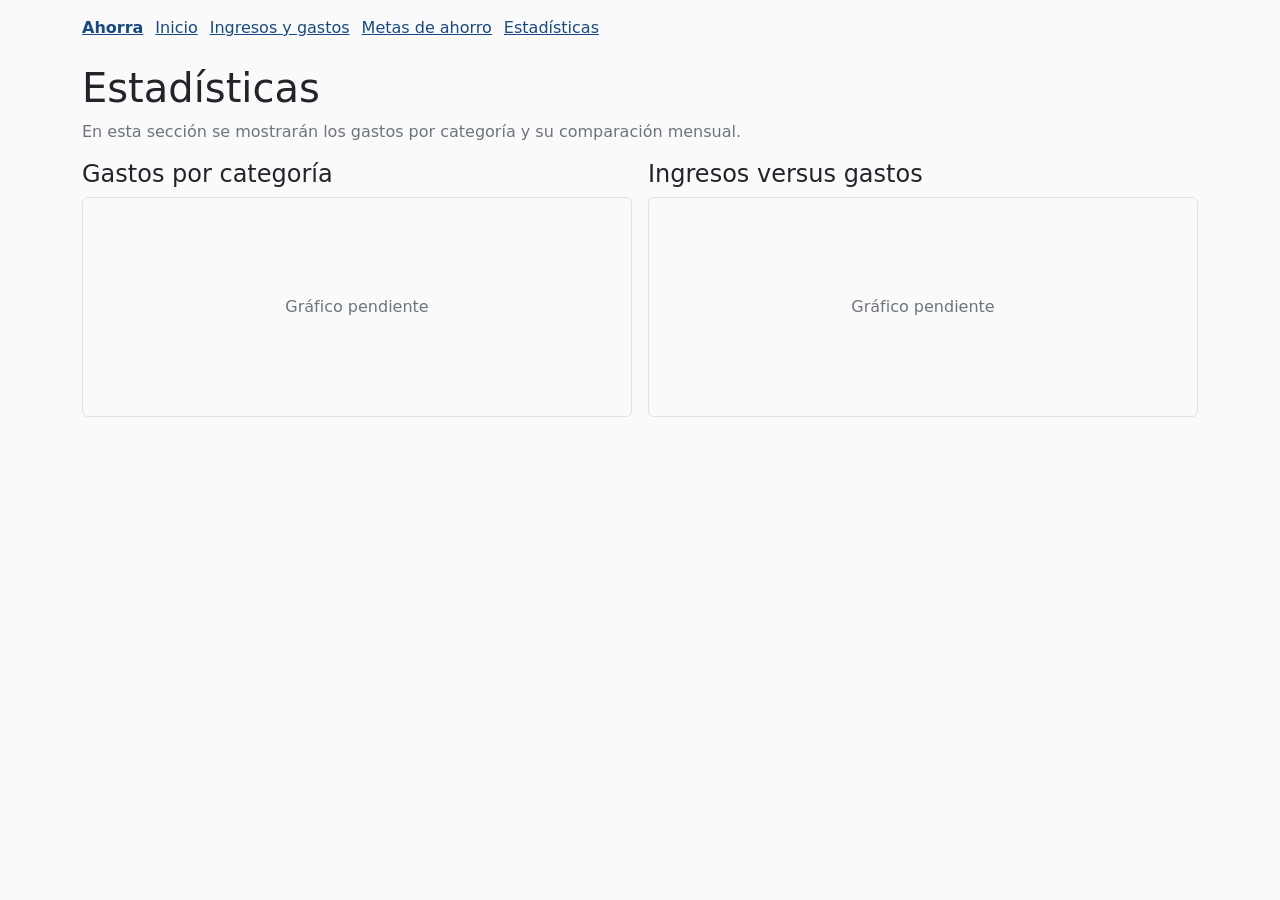
==== estadisticas.html @ a29a4659 "Página base Esta es la versión básica de la página, claramente sujeta a los cambios futuros" ====
<!doctype html>
<html lang="es">

<head>
  <meta charset="utf-8">
  <meta name="viewport" content="width=device-width, initial-scale=1">
  <meta name="description" content="Proyecto Ahorra: control de finanzas personales.">
  <title>Estadísticas | Ahorra</title>
  <link href="https://cdn.jsdelivr.net/npm/bootstrap@5.3.8/dist/css/bootstrap.min.css" rel="stylesheet">
  <link rel="stylesheet" href="assets/css/styles.css">
</head>

<body class="d-flex flex-column min-vh-100">
  <a class="visually-hidden-focusable" href="#contenido">Saltar al contenido</a>
  <header class="container pt-3">
    <nav class="navegacion-provisional" aria-label="Navegación provisional">
      <a href="index.html"><strong>Ahorra</strong></a>
      <a href="index.html">Inicio</a>
      <a href="ingresos-gastos.html">Ingresos y gastos</a>
      <a href="metas-ahorro.html">Metas de ahorro</a>
      <a href="estadisticas.html" aria-current="page">Estadísticas</a>
    </nav>
  </header>
  <main id="contenido" class="container py-4 flex-grow-1">
    <h1>Estadísticas</h1>
    <p class="text-secondary">En esta sección se mostrarán los gastos por categoría y su comparación mensual.</p>
    <div class="row g-3">
      <section class="col-12 col-md-6" aria-labelledby="grafico-categorias-titulo">
        <h2 id="grafico-categorias-titulo" class="h4">Gastos por categoría</h2>
        
        <div class="grafico-pendiente border rounded text-secondary p-3">Gráfico pendiente</div>
      </section>
      <section class="col-12 col-md-6" aria-labelledby="grafico-periodo-titulo">
        <h2 id="grafico-periodo-titulo" class="h4">Ingresos versus gastos</h2>
  
        <div class="grafico-pendiente border rounded text-secondary p-3">Gráfico pendiente</div>
      </section>
    </div>
  </main>

  <script src="assets/js/main.js" defer></script>
</body>

</html>
---- assets/css/styles.css ----
body {
    background-color: #fafafa;
}

.nav-link,
.navegacion-provisional a {
    color: #174a83;
}

.navegacion-provisional {
    display: flex;
    flex-wrap: wrap;
    gap: 0.75rem;
    align-items: center;
}

.grafico-pendiente {
    min-height: 220px;
    display: grid;
    place-items: center;
}
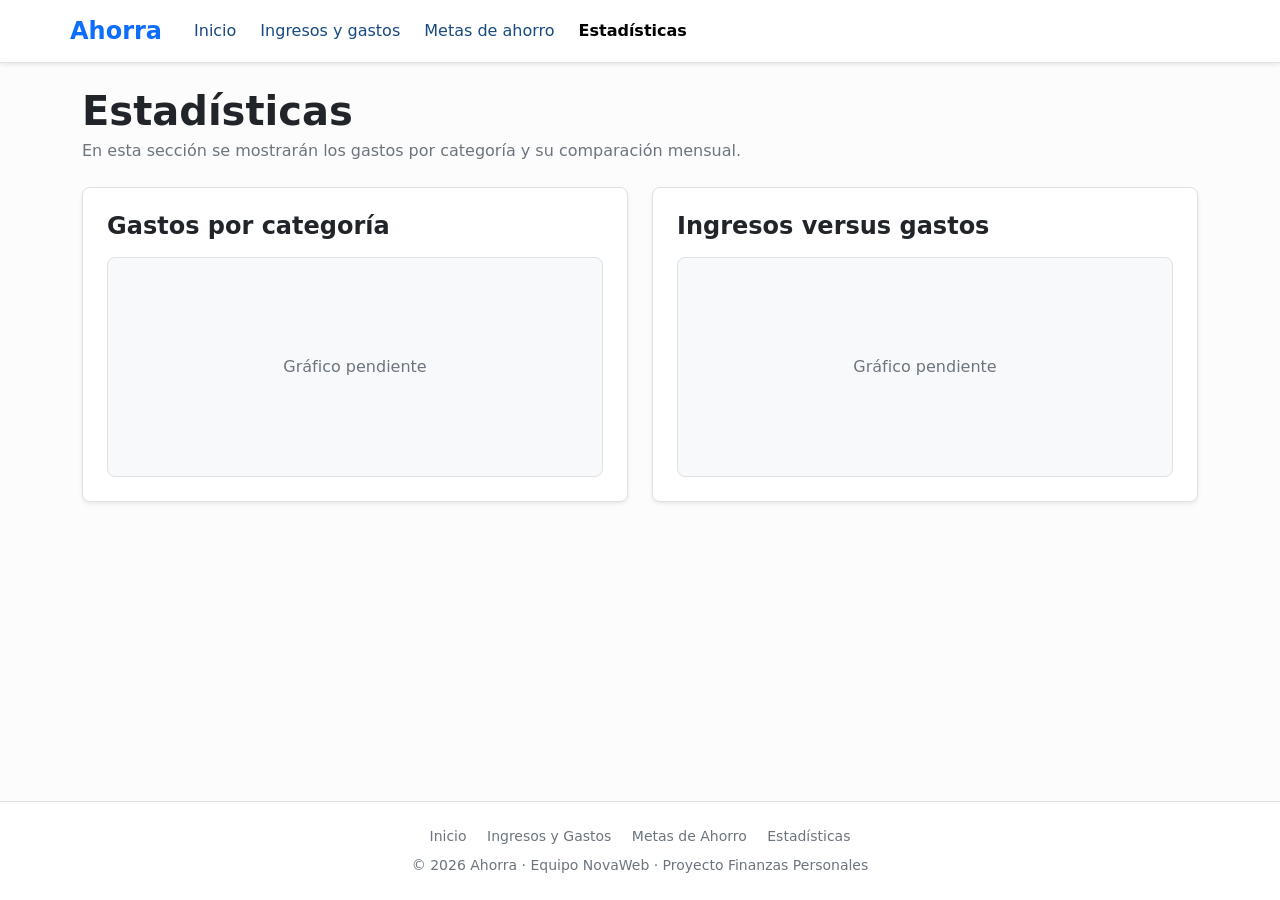
==== commit b96ec1fc: "Add files via upload" ====
--- a/estadisticas.html
+++ b/estadisticas.html
@@ -10,33 +10,57 @@
   <link rel="stylesheet" href="assets/css/styles.css">
 </head>
 
-<body class="d-flex flex-column min-vh-100">
+<body class="d-flex flex-column min-vh-100 bg-light-subtle">
   <a class="visually-hidden-focusable" href="#contenido">Saltar al contenido</a>
-  <header class="container pt-3">
-    <nav class="navegacion-provisional" aria-label="Navegación provisional">
-      <a href="index.html"><strong>Ahorra</strong></a>
-      <a href="index.html">Inicio</a>
-      <a href="ingresos-gastos.html">Ingresos y gastos</a>
-      <a href="metas-ahorro.html">Metas de ahorro</a>
-      <a href="estadisticas.html" aria-current="page">Estadísticas</a>
-    </nav>
+  
+  <header class="bg-white border-bottom sticky-top shadow-sm">
+    <div class="container navbar navbar-expand navbar-light py-2">
+      <a class="navbar-brand fw-bold text-primary fs-4 m-0 me-4" href="index.html">Ahorra</a>
+      <ul class="navbar-nav gap-2">
+        <li class="nav-item"><a class="nav-link" href="index.html">Inicio</a></li>
+        <li class="nav-item"><a class="nav-link" href="ingresos-gastos.html">Ingresos y gastos</a></li>
+        <li class="nav-item"><a class="nav-link" href="metas-ahorro.html">Metas de ahorro</a></li>
+        <li class="nav-item"><a class="nav-link active fw-bold" href="estadisticas.html" aria-current="page">Estadísticas</a></li>
+      </ul>
+    </div>
   </header>
+
   <main id="contenido" class="container py-4 flex-grow-1">
-    <h1>Estadísticas</h1>
-    <p class="text-secondary">En esta sección se mostrarán los gastos por categoría y su comparación mensual.</p>
-    <div class="row g-3">
+    <h1 class="mb-1 fw-bold text-dark">Estadísticas</h1>
+    <p class="text-secondary mb-4">En esta sección se mostrarán los gastos por categoría y su comparación mensual.</p>
+    
+    <div class="row g-4">
       <section class="col-12 col-md-6" aria-labelledby="grafico-categorias-titulo">
-        <h2 id="grafico-categorias-titulo" class="h4">Gastos por categoría</h2>
-        
-        <div class="grafico-pendiente border rounded text-secondary p-3">Gráfico pendiente</div>
+        <div class="bg-white p-4 rounded-3 border shadow-sm h-100">
+          <h2 id="grafico-categorias-titulo" class="h4 mb-3 fw-bold">Gastos por categoría</h2>
+          <div class="grafico-pendiente border rounded-3 text-secondary p-5 text-center bg-light">
+            Gráfico pendiente
+          </div>
+        </div>
       </section>
+
       <section class="col-12 col-md-6" aria-labelledby="grafico-periodo-titulo">
-        <h2 id="grafico-periodo-titulo" class="h4">Ingresos versus gastos</h2>
-  
-        <div class="grafico-pendiente border rounded text-secondary p-3">Gráfico pendiente</div>
+        <div class="bg-white p-4 rounded-3 border shadow-sm h-100">
+          <h2 id="grafico-periodo-titulo" class="h4 mb-3 fw-bold">Ingresos versus gastos</h2>
+          <div class="grafico-pendiente border rounded-3 text-secondary p-5 text-center bg-light">
+            Gráfico pendiente
+          </div>
+        </div>
       </section>
     </div>
   </main>
+
+  <footer class="border-top mt-auto py-4 bg-white">
+    <div class="container text-center text-secondary small">
+      <div class="mb-2">
+        <a href="index.html" class="text-decoration-none text-secondary me-3">Inicio</a>
+        <a href="ingresos-gastos.html" class="text-decoration-none text-secondary me-3">Ingresos y Gastos</a>
+        <a href="metas-ahorro.html" class="text-decoration-none text-secondary me-3">Metas de Ahorro</a>
+        <a href="estadisticas.html" class="text-decoration-none text-secondary">Estadísticas</a>
+      </div>
+      <p class="mb-0">© 2026 Ahorra · Equipo NovaWeb · Proyecto Finanzas Personales</p>
+    </div>
+  </footer>
 
   <script src="assets/js/main.js" defer></script>
 </body>
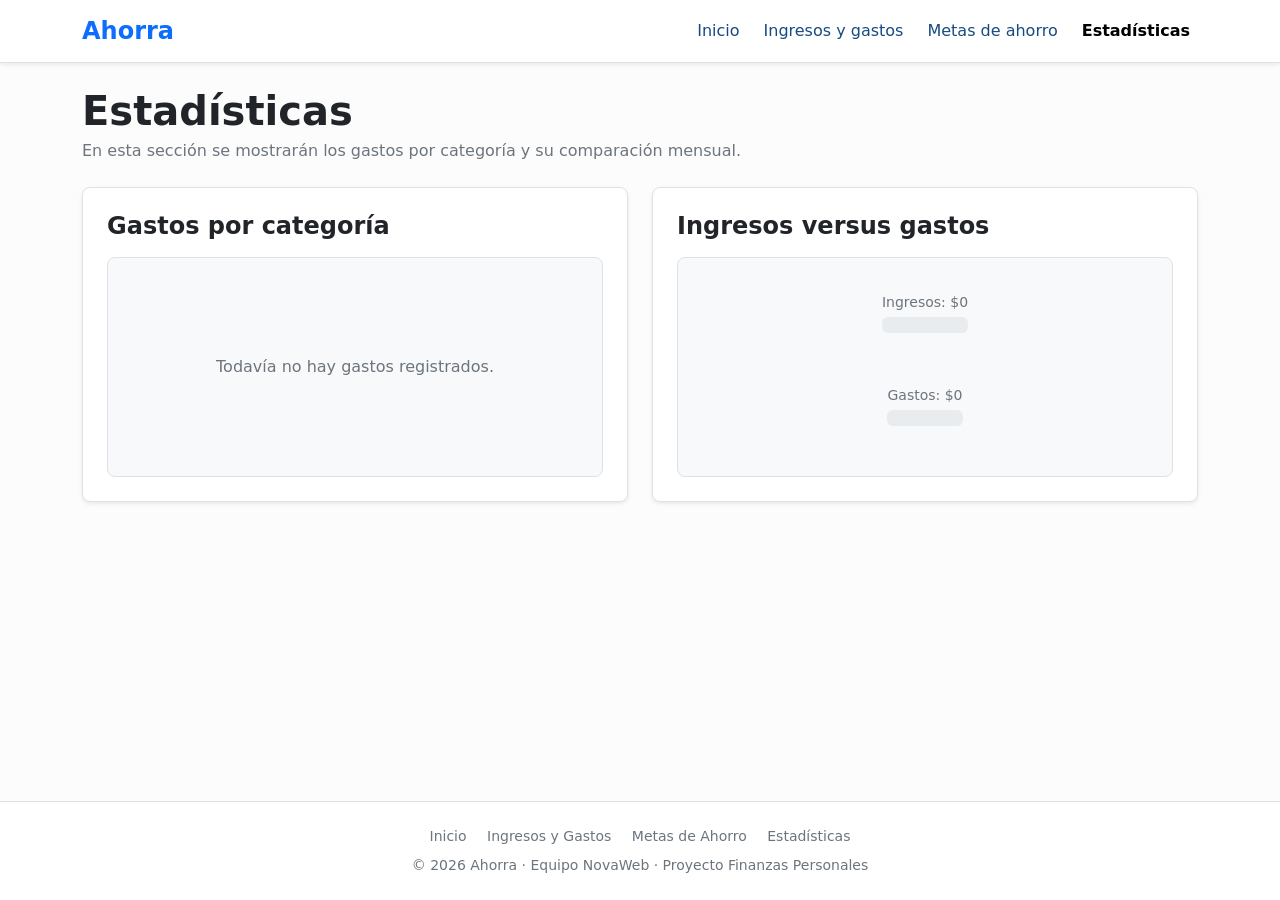
==== commit 85072226: "cambios en la responsividad No debería haber problemas si el tamaño de la pantalla se reduce" ====
--- a/estadisticas.html
+++ b/estadisticas.html
@@ -12,23 +12,32 @@
 
 <body class="d-flex flex-column min-vh-100 bg-light-subtle">
   <a class="visually-hidden-focusable" href="#contenido">Saltar al contenido</a>
-  
+
   <header class="bg-white border-bottom sticky-top shadow-sm">
-    <div class="container navbar navbar-expand navbar-light py-2">
-      <a class="navbar-brand fw-bold text-primary fs-4 m-0 me-4" href="index.html">Ahorra</a>
-      <ul class="navbar-nav gap-2">
-        <li class="nav-item"><a class="nav-link" href="index.html">Inicio</a></li>
-        <li class="nav-item"><a class="nav-link" href="ingresos-gastos.html">Ingresos y gastos</a></li>
-        <li class="nav-item"><a class="nav-link" href="metas-ahorro.html">Metas de ahorro</a></li>
-        <li class="nav-item"><a class="nav-link active fw-bold" href="estadisticas.html" aria-current="page">Estadísticas</a></li>
-      </ul>
-    </div>
+    <nav class="navbar navbar-expand-lg navbar-light py-2" aria-label="Navegación principal">
+      <div class="container">
+        <a class="navbar-brand fw-bold text-primary fs-4" href="index.html">Ahorra</a>
+        <button class="navbar-toggler" type="button" data-bs-toggle="collapse" data-bs-target="#menu-principal"
+          aria-controls="menu-principal" aria-expanded="false" aria-label="Abrir o cerrar menú de navegación">
+          <span class="navbar-toggler-icon"></span>
+        </button>
+        <div class="collapse navbar-collapse" id="menu-principal">
+          <ul class="navbar-nav ms-auto gap-lg-2">
+            <li class="nav-item"><a class="nav-link" href="index.html">Inicio</a></li>
+            <li class="nav-item"><a class="nav-link" href="ingresos-gastos.html">Ingresos y gastos</a></li>
+            <li class="nav-item"><a class="nav-link" href="metas-ahorro.html">Metas de ahorro</a></li>
+            <li class="nav-item"><a class="nav-link active fw-bold" href="estadisticas.html"
+                aria-current="page">Estadísticas</a></li>
+          </ul>
+        </div>
+      </div>
+    </nav>
   </header>
 
   <main id="contenido" class="container py-4 flex-grow-1">
     <h1 class="mb-1 fw-bold text-dark">Estadísticas</h1>
     <p class="text-secondary mb-4">En esta sección se mostrarán los gastos por categoría y su comparación mensual.</p>
-    
+
     <div class="row g-4">
       <section class="col-12 col-md-6" aria-labelledby="grafico-categorias-titulo">
         <div class="bg-white p-4 rounded-3 border shadow-sm h-100">
@@ -62,6 +71,7 @@
     </div>
   </footer>
 
+  <script src="https://cdn.jsdelivr.net/npm/bootstrap@5.3.8/dist/js/bootstrap.bundle.min.js" defer></script>
   <script src="assets/js/main.js" defer></script>
 </body>
 
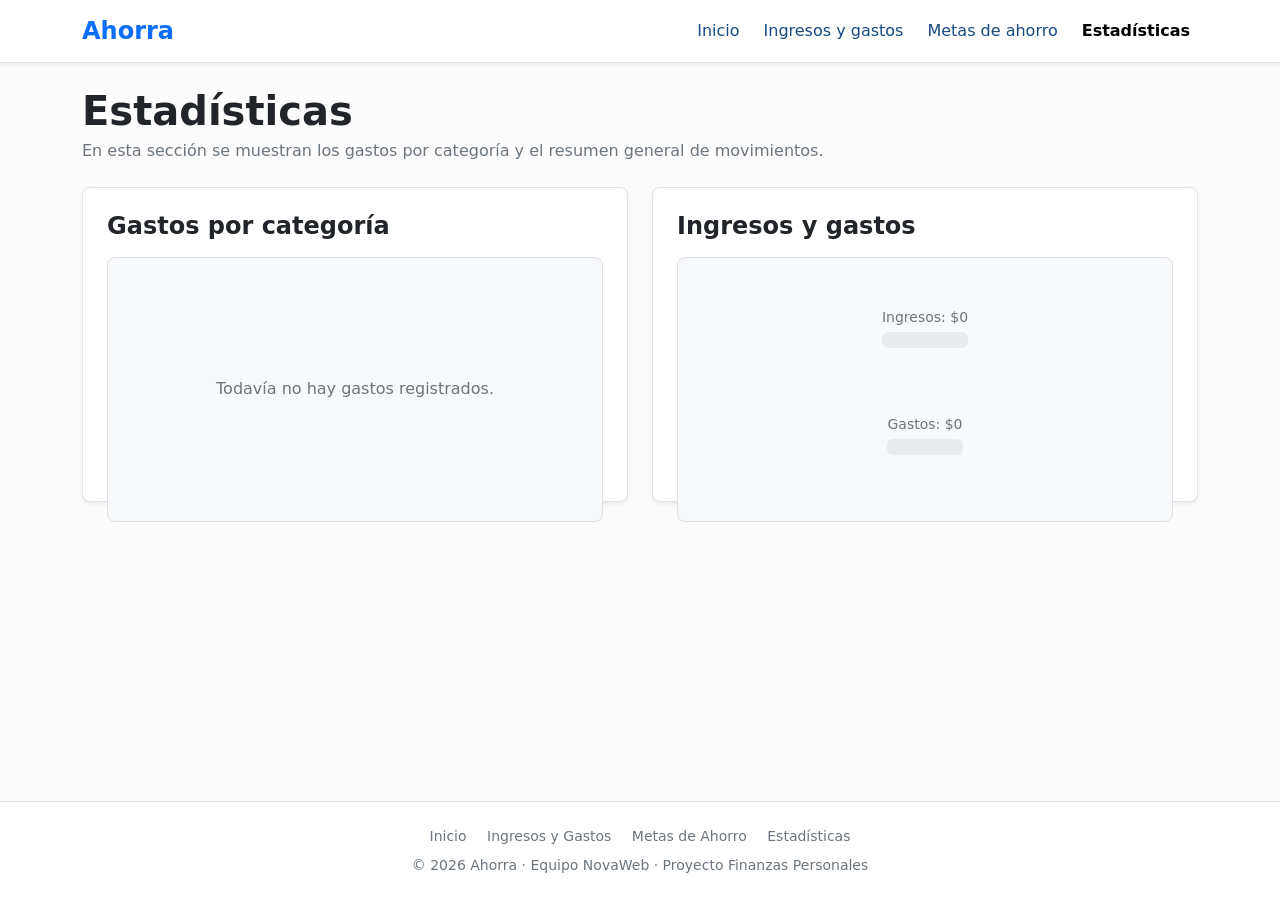
==== commit bedcc99c: "Add files via upload" ====
--- a/estadisticas.html
+++ b/estadisticas.html
@@ -36,23 +36,23 @@
 
   <main id="contenido" class="container py-4 flex-grow-1">
     <h1 class="mb-1 fw-bold text-dark">Estadísticas</h1>
-    <p class="text-secondary mb-4">En esta sección se mostrarán los gastos por categoría y su comparación mensual.</p>
+    <p class="text-secondary mb-4">En esta sección se muestran los gastos por categoría y el resumen general de movimientos.</p>
 
     <div class="row g-4">
       <section class="col-12 col-md-6" aria-labelledby="grafico-categorias-titulo">
         <div class="bg-white p-4 rounded-3 border shadow-sm h-100">
           <h2 id="grafico-categorias-titulo" class="h4 mb-3 fw-bold">Gastos por categoría</h2>
-          <div class="grafico-pendiente border rounded-3 text-secondary p-5 text-center bg-light">
-            Gráfico pendiente
+          <div class="grafico-pendiente border rounded-3 text-secondary p-4 bg-light h-100">
+            Cargando gráfico...
           </div>
         </div>
       </section>
 
       <section class="col-12 col-md-6" aria-labelledby="grafico-periodo-titulo">
         <div class="bg-white p-4 rounded-3 border shadow-sm h-100">
-          <h2 id="grafico-periodo-titulo" class="h4 mb-3 fw-bold">Ingresos versus gastos</h2>
-          <div class="grafico-pendiente border rounded-3 text-secondary p-5 text-center bg-light">
-            Gráfico pendiente
+          <h2 id="grafico-periodo-titulo" class="h4 mb-3 fw-bold">Ingresos y gastos</h2>
+          <div class="grafico-pendiente border rounded-3 text-secondary p-4 bg-light h-100">
+            Cargando gráfico...
           </div>
         </div>
       </section>
@@ -73,6 +73,7 @@
 
   <script src="https://cdn.jsdelivr.net/npm/bootstrap@5.3.8/dist/js/bootstrap.bundle.min.js" defer></script>
   <script src="assets/js/main.js" defer></script>
+  <script src="assets/js/estadisticas-circulares.js" defer></script>
 </body>
 
-</html>+</html>
